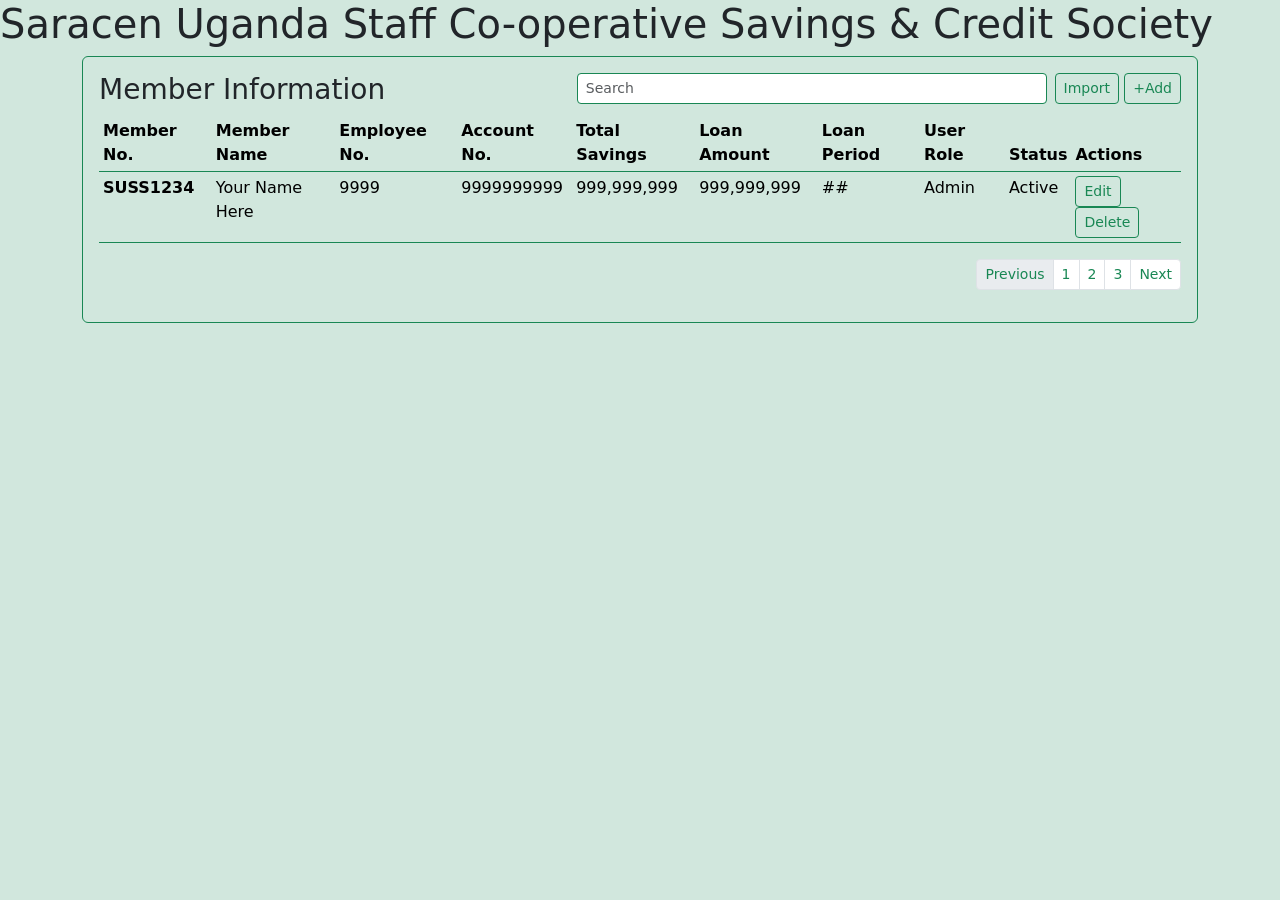
==== members.html @ c8e34ec4 "updated css and renamed index" ====
<!doctype html>
<html lang="en">

<head>
  <meta charset="utf-8">
  <meta name="viewport" content="width=device-width, initial-scale=1">
  <title>Saracen Uganda Staff Co-operative Savings & Credit Society</title>
  <link rel="stylesheet" href="css/bootstrap.min.css">
  <link rel="stylesheet" href="css-custom/custom.css">
  <!-- <link href="https://cdn.jsdelivr.net/npm/bootstrap@5.3.1/dist/css/bootstrap.min.css" rel="stylesheet"
        integrity="sha384-4bw+/aepP/YC94hEpVNVgiZdgIC5+VKNBQNGCHeKRQN+PtmoHDEXuppvnDJzQIu9" crossorigin="anonymous"> -->
</head>

<body class="bg-success-subtle">
  <h1>Saracen Uganda Staff Co-operative Savings & Credit Society</h1>
  <section class="container">
    <div class="table-responsive-md p-3 rounded border border-success">
      <table class="table table-sm table-hover border-success">
        <div class="row g-2">
          <div class="col-sm">
            <h3>Member Information</h3>
          </div>
          <div class="col-sm">
            <input class="form-control form-control-sm border-success" type="text" placeholder="Search"
              aria-label=".form-control-sm example">
          </div>
          <div class="col-sm-auto">
            <button type="button" class="btn btn-outline-success btn-sm">Import</button>
            <button type="button" class="btn btn-outline-success btn-sm">+Add</button>
          </div>
        </div>
        <thead>
          <tr>
            <th scope="col">Member No.</th>
            <th scope="col">Member Name</th>
            <th scope="col">Employee No.</th>
            <th scope="col">Account No.</th>
            <th scope="col">Total Savings</th>
            <th scope="col">Loan Amount</th>
            <th scope="col">Loan Period</th>
            <th scope="col">User Role</th>
            <th scope="col">Status</th>
            <th scope="col">Actions</th>
          </tr>
        </thead>
        <tbody>
          <tr>
            <th scope="row">SUSS1234</th>
            <td>Your Name Here</td>
            <td>9999</td>
            <td>9999999999</td>
            <td>999,999,999</td>
            <td>999,999,999</td>
            <td>##</td>
            <td>Admin</td>
            <td>Active</td>
            <td>
              <button type="button" class="btn btn-outline-success btn-sm">Edit</button>
              <button type="button" class="btn btn-outline-success btn-sm">Delete</button>
            </td>
          </tr>
        </tbody>
      </table>
      <nav aria-label="Page navigation">
        <ul class="pagination pagination-sm justify-content-end">
          <li class="page-item disabled">
            <a class="page-link link-success focus-ring focus-ring-success">Previous</a>
          </li>
          <li class="page-item"><a class="page-link link-success focus-ring focus-ring-success" href="#">1</a></li>
          <li class="page-item"><a class="page-link link-success focus-ring focus-ring-success" href="#">2</a></li>
          <li class="page-item"><a class="page-link link-success focus-ring focus-ring-success" href="#">3</a></li>
          <li class="page-item">
            <a class="page-link link-success focus-ring focus-ring-success" href="#">Next</a>
          </li>
        </ul>
      </nav>
    </div>
  </section>
  <script src="js/bootstrap.bundle.min.js"></script>
  <!-- <script src="https://cdn.jsdelivr.net/npm/bootstrap@5.3.1/dist/js/bootstrap.bundle.min.js"
        integrity="sha384-HwwvtgBNo3bZJJLYd8oVXjrBZt8cqVSpeBNS5n7C8IVInixGAoxmnlMuBnhbgrkm"
        crossorigin="anonymous"></script> -->
</body>

</html>
---- css-custom/custom.css ----
.table {
    --bs-table-bg: ;
}

/* ---- particles.js container ---- */

#particles-js {
    position: absolute;
    height: 90%;
    z-index: 0;
}
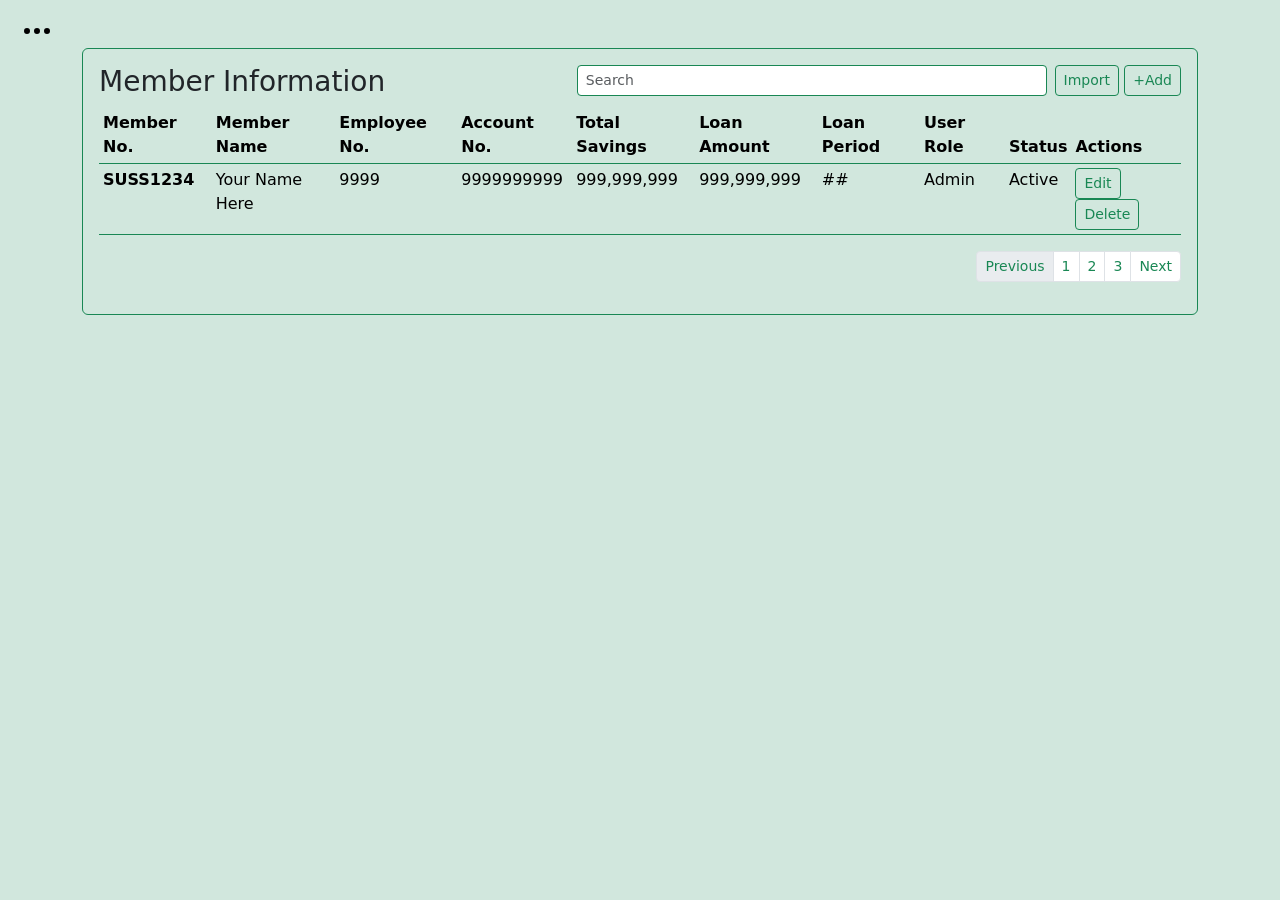
==== commit 496c6fcc: "17/09/2023 update" ====
--- a/members.html
+++ b/members.html
@@ -5,15 +5,36 @@
   <meta charset="utf-8">
   <meta name="viewport" content="width=device-width, initial-scale=1">
   <title>Saracen Uganda Staff Co-operative Savings & Credit Society</title>
-  <link rel="stylesheet" href="css/bootstrap.min.css">
-  <link rel="stylesheet" href="css-custom/custom.css">
+  <link rel="stylesheet" href="assets/css/bootstrap.min.css">
+  <link rel="stylesheet" href="assets/css//custom.css">
   <!-- <link href="https://cdn.jsdelivr.net/npm/bootstrap@5.3.1/dist/css/bootstrap.min.css" rel="stylesheet"
         integrity="sha384-4bw+/aepP/YC94hEpVNVgiZdgIC5+VKNBQNGCHeKRQN+PtmoHDEXuppvnDJzQIu9" crossorigin="anonymous"> -->
 </head>
 
-<body class="bg-success-subtle">
-  <h1>Saracen Uganda Staff Co-operative Savings & Credit Society</h1>
-  <section class="container">
+<body class="bg-success-subtle py-5">
+  <button type="button" class="btn" data-bs-toggle="offcanvas" href="#offcanvas" role="button"
+    aria-controls="offcanvasExample" id="offcanvas-menu"><img src="assets/icons/three-dots.svg" alt="Menu" width="32"
+      height="32"></button>
+  <section>
+    <div class="offcanvas offcanvas-start" tabindex="-1" id="offcanvas" aria-labelledby="offcanvasLabel">
+      <div class="offcanvas-header">
+        <h5 class="offcanvas-title" id="offcanvasScrollingLabel"></h5>
+        <button type="button" class="btn-close" data-bs-dismiss="offcanvas" aria-label="Close"></button>
+      </div>
+
+      <nav class="nav flex-column text-center">
+        <a class="nav-link mb-3">
+          <img class="w-50" src="assets/images/logo.svg" alt="Logo">
+        </a>
+        <a class="nav-link link-success" href="#">Dashboard</a>
+        <a class="nav-link link-success" href="#">Admin</a>
+        <a class="nav-link link-success" href="#">Members</a>
+        <a class="nav-link link-success" href="#">Documents</a>
+        <!-- <a class="nav-link disabled" aria-disabled="true">Disabled</a> -->
+      </nav>
+    </div>
+  </section>
+  <section class="container" id="member-data">
     <div class="table-responsive-md p-3 rounded border border-success">
       <table class="table table-sm table-hover border-success">
         <div class="row g-2">
@@ -21,8 +42,8 @@
             <h3>Member Information</h3>
           </div>
           <div class="col-sm">
-            <input class="form-control form-control-sm border-success" type="text" placeholder="Search"
-              aria-label=".form-control-sm example">
+            <input class="form-control form-control-sm border-success focus-ring focus-ring-success" type="text"
+              placeholder="Search" aria-label=".form-control-sm example">
           </div>
           <div class="col-sm-auto">
             <button type="button" class="btn btn-outline-success btn-sm">Import</button>
@@ -76,7 +97,7 @@
       </nav>
     </div>
   </section>
-  <script src="js/bootstrap.bundle.min.js"></script>
+  <script src="assets/js/bootstrap.bundle.min.js"></script>
   <!-- <script src="https://cdn.jsdelivr.net/npm/bootstrap@5.3.1/dist/js/bootstrap.bundle.min.js"
         integrity="sha384-HwwvtgBNo3bZJJLYd8oVXjrBZt8cqVSpeBNS5n7C8IVInixGAoxmnlMuBnhbgrkm"
         crossorigin="anonymous"></script> -->
--- a/assets/css/custom.css
+++ b/assets/css/custom.css
@@ -0,0 +1,23 @@
+@font-face {
+    font-family: bootstrap-icons;
+    src: url(/assets/icons/fonts/bootstrap-icons.woff);
+}
+
+.table {
+    --bs-table-bg: ;
+}
+
+/* ---- particles.js container ---- */
+
+#particles-js {
+    position: absolute;
+    height: 90%;
+    z-index: 0;
+}
+
+#offcanvas-menu {
+    position: absolute;
+    top: .5rem;
+    left: .5rem;
+    z-index: 1;
+}
